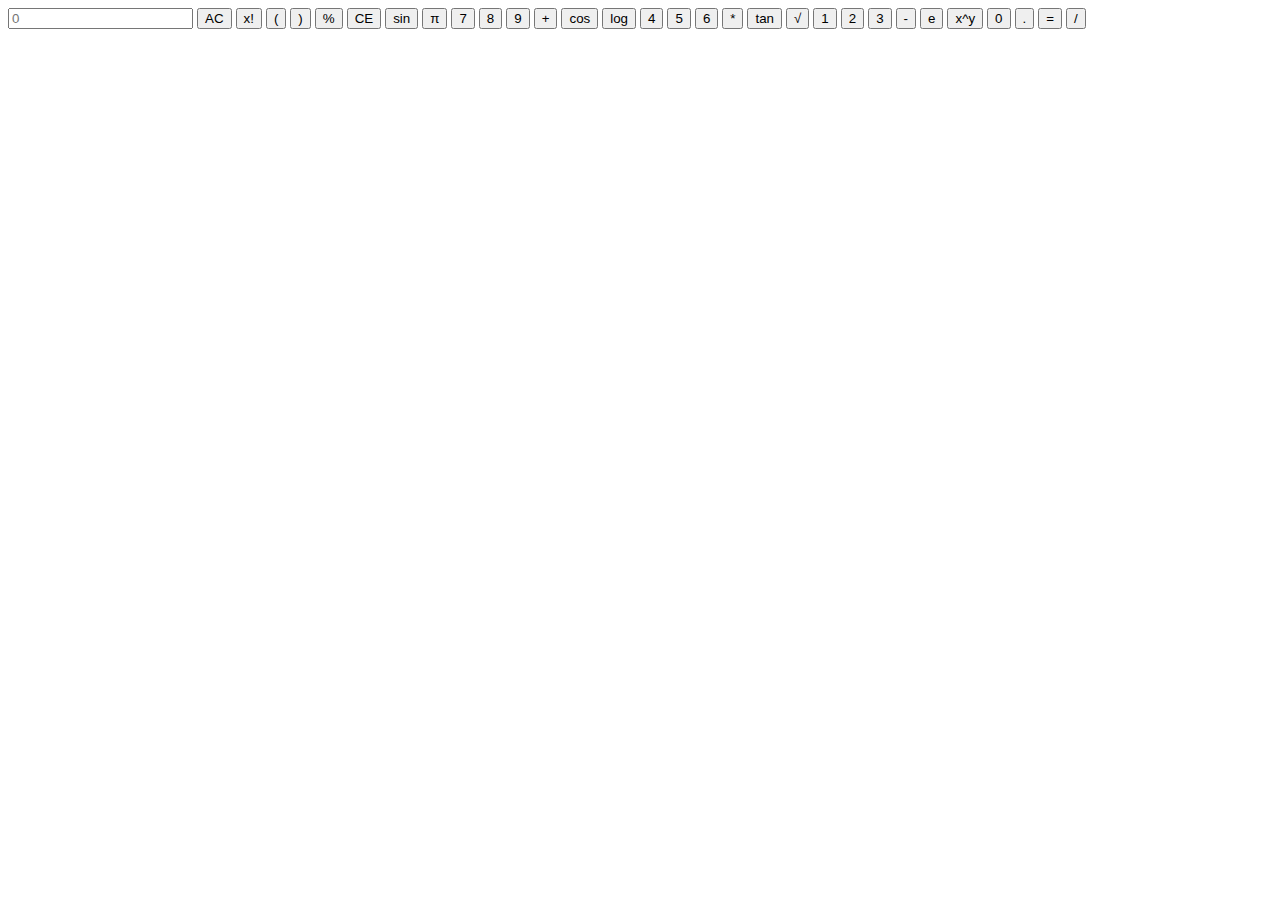
==== task1/index.html @ 5064ea9a "Create index.html" ====
<!DOCTYPE html>
<html lang="en">
  <head>
    <meta charset="UTF-8" />
    <meta http-equiv="X-UA-Compatible" content="IE=edge" />
    <meta name="viewport" content="width=device-width, initial-scale=1.0" />
    <link rel="stylesheet" href="style.css" />
    <title>Calculator</title>
  </head>
  <body>
    <div class="container">
      <div class="calculator">
        <input type="text" placeholder="0" id="output-screen" />
        <button onclick="Clear()">AC</button>
        <button onclick="factorial()">x!</button>
        <button onclick="display('(')">(</button>
        <button onclick="display(')')">)</button>
        <button onclick="display('%')">%</button>
        <button onclick="del()">CE</button>
        <button onclick="sin()">sin</button>
        <button onclick="pi()">π</button>
        <button onclick="display('7')">7</button>
        <button onclick="display('8')">8</button>
        <button onclick="display('9')">9</button>
        <button onclick="display('+')">+</button>
        <button onclick="cos()">cos</button>
        <button onclick="log()">log</button>
        <button onclick="display('4')">4</button>
        <button onclick="display('5')">5</button>
        <button onclick="display('6')">6</button>
        <button onclick="display('*')">*</button>
        <button onclick="tan()">tan</button>
        <button onclick="sqrt()">√</button>
        <button onclick="display('1')">1</button>
        <button onclick="display('2')">2</button>
        <button onclick="display('3')">3</button>
        <button onclick="display('-')">-</button>
        <button onclick="e()">e</button>
        <button onclick="pow()">x^y</button>
        <button onclick="display('0')">0</button>
        <button onclick="display('.')">.</button>
        <button onclick="Calculate('=')" class="equal">=</button>
        <button onclick="display('/')">/</button>
      </div>
    </div>
    <script src="index.js"></script>
  </body>
</html>
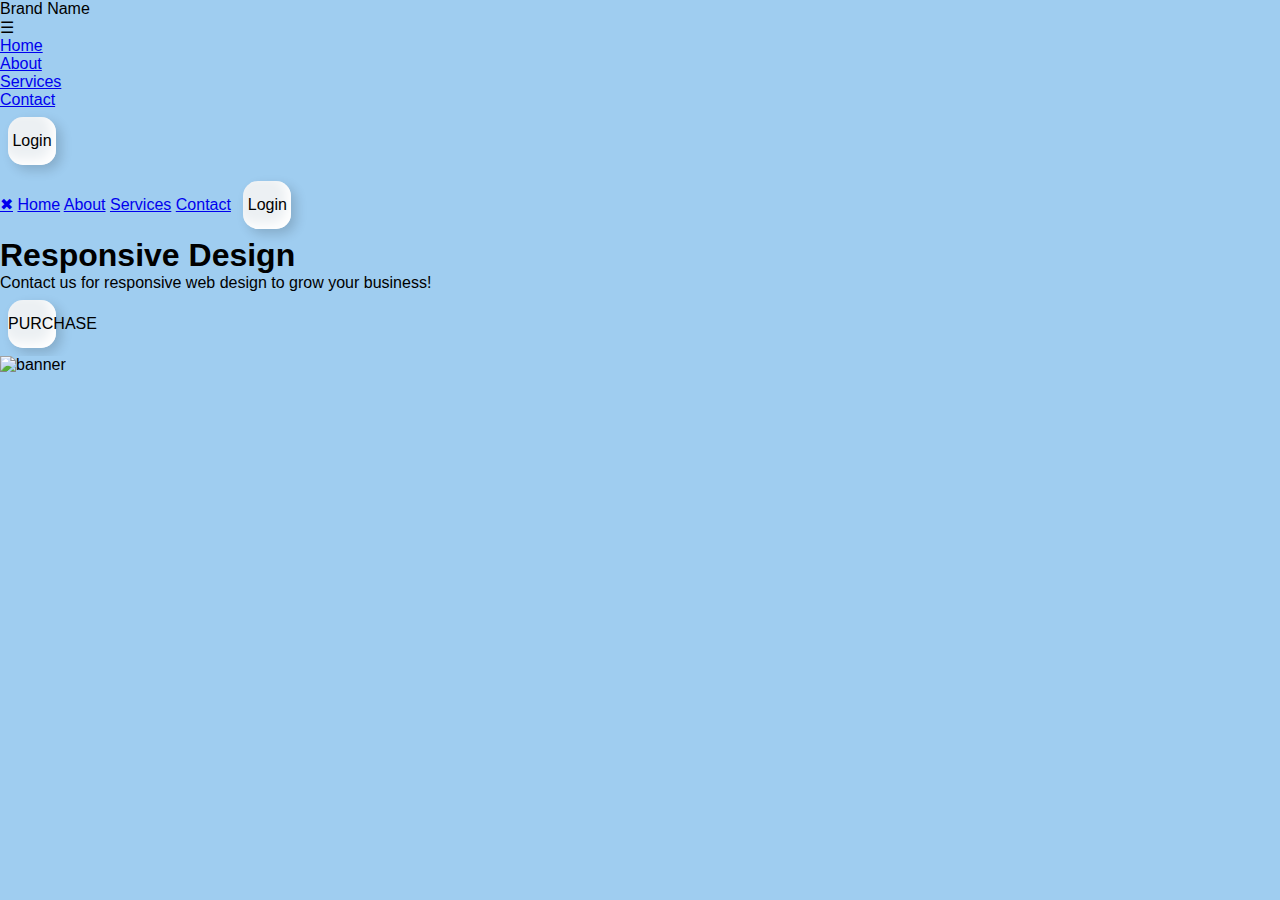
==== commit ce2ca86b: "Update index.html" ====
--- a/task1/index.html
+++ b/task1/index.html
@@ -1,48 +1,59 @@
 <!DOCTYPE html>
 <html lang="en">
-  <head>
-    <meta charset="UTF-8" />
-    <meta http-equiv="X-UA-Compatible" content="IE=edge" />
-    <meta name="viewport" content="width=device-width, initial-scale=1.0" />
-    <link rel="stylesheet" href="style.css" />
-    <title>Calculator</title>
-  </head>
-  <body>
-    <div class="container">
-      <div class="calculator">
-        <input type="text" placeholder="0" id="output-screen" />
-        <button onclick="Clear()">AC</button>
-        <button onclick="factorial()">x!</button>
-        <button onclick="display('(')">(</button>
-        <button onclick="display(')')">)</button>
-        <button onclick="display('%')">%</button>
-        <button onclick="del()">CE</button>
-        <button onclick="sin()">sin</button>
-        <button onclick="pi()">π</button>
-        <button onclick="display('7')">7</button>
-        <button onclick="display('8')">8</button>
-        <button onclick="display('9')">9</button>
-        <button onclick="display('+')">+</button>
-        <button onclick="cos()">cos</button>
-        <button onclick="log()">log</button>
-        <button onclick="display('4')">4</button>
-        <button onclick="display('5')">5</button>
-        <button onclick="display('6')">6</button>
-        <button onclick="display('*')">*</button>
-        <button onclick="tan()">tan</button>
-        <button onclick="sqrt()">√</button>
-        <button onclick="display('1')">1</button>
-        <button onclick="display('2')">2</button>
-        <button onclick="display('3')">3</button>
-        <button onclick="display('-')">-</button>
-        <button onclick="e()">e</button>
-        <button onclick="pow()">x^y</button>
-        <button onclick="display('0')">0</button>
-        <button onclick="display('.')">.</button>
-        <button onclick="Calculate('=')" class="equal">=</button>
-        <button onclick="display('/')">/</button>
-      </div>
-    </div>
-    <script src="index.js"></script>
-  </body>
+<head>
+  <meta charset="UTF-8">
+  <meta http-equiv="X-UA-Compatible" content="IE=edge">
+  <meta name="viewport" content="width=device-width, initial-scale=1.0">
+  <link rel="stylesheet" href="style.css">
+  <title>Product Landing Page</title>
+</head>
+<body>
+ <nav>
+   <div class="logo">Brand Name</div>
+   <!-- toggle menu button -->
+   <span class="menubtn" onclick="openNav()">&#9776;</span>
+ 
+   <div class="navLinks">
+     <ul>
+       <li><a href="#">Home</a></li>
+       <li><a href="#">About</a></li>
+       <li><a href="#">Services</a></li>
+       <li><a href="#">Contact</a></li>
+       <button type="button">Login</button>
+     </ul>
+   </div>
+ </nav>
+   <!-- responsive side navbar -->
+   <div class="sideNav" id="sidenav">
+     <a href="#" class="closeBtn" onclick="closeNav()"> &#10006;</a>
+     <a href="#">Home</a>
+     <a href="#">About</a>
+     <a href="#">Services</a>
+     <a href="#">Contact</a>
+     <a href="#"><button type="button">Login</button> </a>
+   </div>
+   
+   <!-- Header content with banner image -->
+   <div class="row">
+     <div class="column1">
+       <h1>Responsive Design</h1>
+       <p>Contact us for responsive web design to grow your business!</p>
+       <button>PURCHASE</button>
+     </div>
+     <div class="column2">
+       <img src="https://www.hmablogs.com/wp-content/uploads/2022/06/banner-img.png" alt="banner" width="500px">
+     </div>
+   </div>
+   
+   <!-- javascript to make side menu appear -->
+ <script>
+   function openNav() {
+     document.getElementById("sidenav").style.width = "50%";
+   }
+   function closeNav() {
+     document.getElementById("sidenav").style.width = "0%";
+   }
+ </script>
+ 
+</body>
 </html>
--- a/task1/style.css
+++ b/task1/style.css
@@ -0,0 +1,63 @@
+*{
+    margin:0;
+    padding: 0;
+    box-sizing: border-box;
+    background-color: #9fcdf0;
+    font-family: sans-serif;
+    outline: none;
+}
+
+.container{
+    height: 100vh;
+    display: flex;
+    justify-content: center;
+    align-items: center;
+}
+
+.calculator{
+    background-color: #ecf0f3;
+    padding: 15px;
+    border-radius: 30px;
+    box-shadow: inset 5px 5px 12px #ffffff,
+                      5px 5px 12px rgba(0,0,0,.16);
+    display: grid;
+    grid-template-columns: repeat(6,68px);
+}
+
+input{
+    grid-column: span 6;
+    height: 70px;
+    width: 380px;
+    background-color: #ecf0f3;
+    box-shadow: inset -5px -5px 12px #ffffff,
+                      5px 5px 12px rgba(0,0,0,.16);
+    border: none;
+    border-radius: 15px;
+    color: rgb(70, 70, 70);
+    font-size: 50px;
+    text-align: end;
+    margin: auto;
+    margin-top: 40px;
+    margin-bottom: 30px;
+    padding: 20px;
+}
+
+button{
+    height: 48px;
+    width: 48px;
+    background-color: #ecf0f3;
+    box-shadow: inset -5px -5px 12px #ffffff,
+                       5px 5px 12px rgba(0,0,0,.16);
+    border: none;
+    border-radius: 15px;
+    margin: 8px;
+    font-size: 16px;
+}
+
+.equal{
+    width: px;
+    border-radius: 15px;
+    box-shadow: inset -5px -5px 12px #ffffff,
+                       5px 5px 12px rgba(0,0,0,.16);
+
+}
